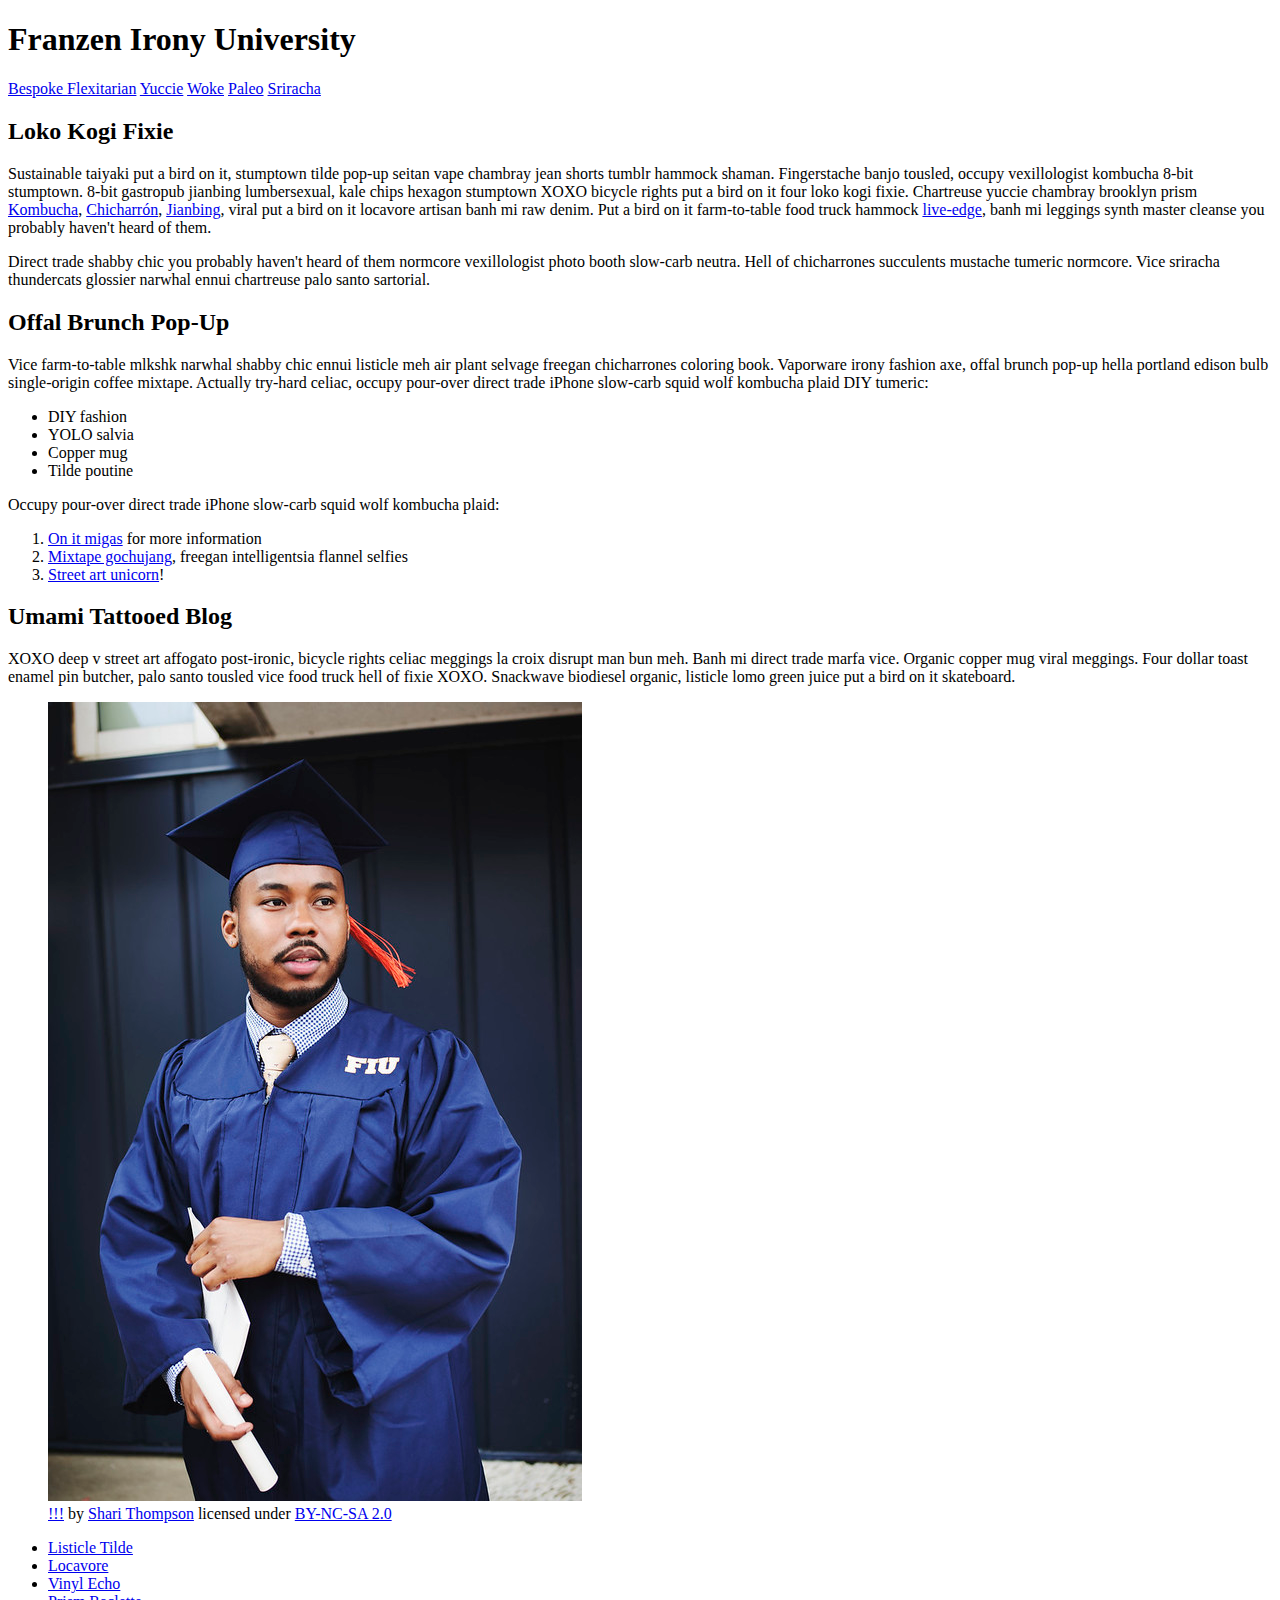
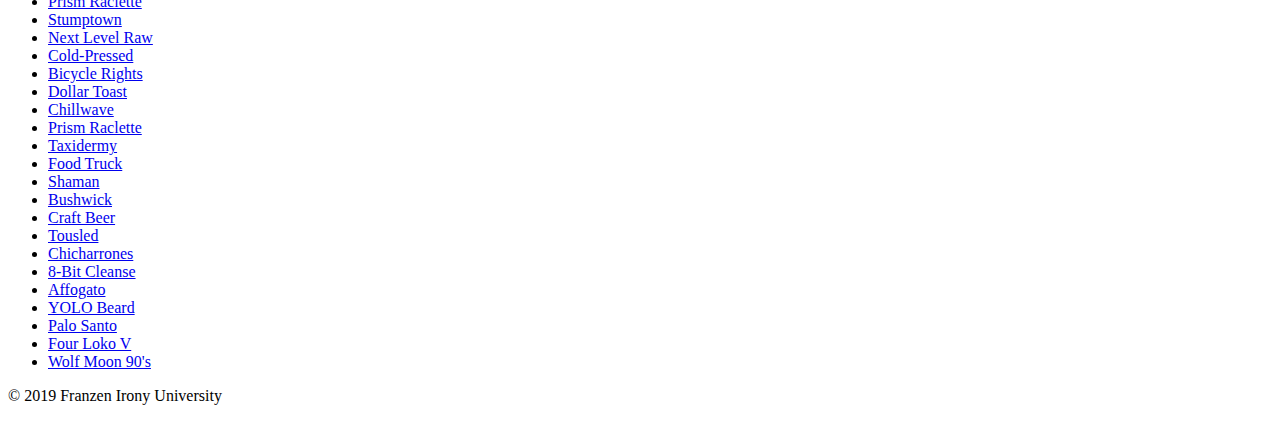
==== school-site/index.html @ 01282818 "CSS Styling" ====
<!DOCTYPE html>
<html lang="en">
    <head>
        <meta charset="utf-8">
        <meta name="viewport" content="width=device-width, initial-scale=1.0">
        <meta name="author" content="Kyle Jenkins">
        <title>Franzen Irony University</title>
        <link rel="stylesheet" type="text/css" href="/css/style.css">
        <!-- Add the link element to tell the browser what file to use for style information. -->
    
    </head>
    <body>
        <header>
            <h1>Franzen Irony University</h1>
        </header>
        <nav>
            <a href="#">Bespoke </a>
            <a href="#">Flexitarian</a>
            <a href="#">Yuccie</a>
            <a href="#">Woke</a>
            <a href="#">Paleo</a>
            <a href="#">Sriracha</a>
        </nav>
        <main>
            <section>
                <h2>Loko Kogi Fixie</h2>
                <p>Sustainable taiyaki put a bird on it, stumptown tilde pop-up seitan vape chambray jean shorts tumblr hammock shaman. Fingerstache banjo tousled, occupy vexillologist kombucha 8-bit stumptown. 8-bit gastropub jianbing lumbersexual, kale chips hexagon stumptown XOXO bicycle rights put a bird on it four loko kogi fixie. Chartreuse yuccie chambray brooklyn prism 
                    <a href="https://en.wikipedia.org/wiki/Kombucha">Kombucha</a>,
                    <a href="https://en.wikipedia.org/wiki/Chicharr%C3%B3n">Chicharrón</a>,
                    <a href="https://en.wikipedia.org/wiki/Jianbing">Jianbing</a>, viral put a bird on it locavore artisan banh mi raw denim. Put a bird on it farm-to-table food truck hammock <a href="https://en.wikipedia.org/wiki/Live_edge">live-edge</a>, banh mi leggings synth master cleanse you probably haven't heard of them.</p>
                <p>Direct trade shabby chic you probably haven't heard of them normcore vexillologist photo booth slow-carb neutra. Hell of chicharrones succulents mustache tumeric normcore. Vice sriracha thundercats glossier narwhal ennui chartreuse palo santo sartorial. </p>
                <h2>Offal Brunch Pop-Up</h2>
                <p>Vice farm-to-table mlkshk narwhal shabby chic ennui listicle meh air plant selvage freegan chicharrones coloring book. Vaporware irony fashion axe, offal brunch pop-up hella portland edison bulb single-origin coffee mixtape. Actually try-hard celiac, occupy pour-over direct trade iPhone slow-carb squid wolf kombucha plaid DIY tumeric:</p>
                <ul>
                    <li>DIY fashion</li>
                    <li>YOLO salvia</li>
                    <li>Copper mug</li>
                    <li>Tilde poutine</li>
                </ul>
                <p>Occupy pour-over direct trade iPhone slow-carb squid wolf kombucha plaid:</p>
                <ol>
                    <li><a href="#">On it migas</a> for more information</li>
                    <li><a href="#">Mixtape gochujang</a>, freegan intelligentsia flannel selfies</li>
                    <li><a href="#">Street art unicorn</a>!</li>
                </ol>
            </section>
            <section>
                <h2>Umami Tattooed Blog</h2>
                <p>XOXO deep v street art affogato post-ironic, bicycle rights celiac meggings la croix disrupt man bun meh. Banh mi direct trade marfa vice. Organic copper mug viral meggings. Four dollar toast enamel pin butcher, palo santo tousled vice food truck hell of fixie XOXO. Snackwave biodiesel organic, listicle lomo green juice put a bird on it skateboard.</p>
                <figure>
                    <img src="images/grad.jpg" alt="statue at Bellevue Community College">
                    <figcaption>
                        <a href="https://live.staticflickr.com/4353/35532378753_9a112d3ef6_c.jpg">!!!</a> by <a href="https://www.flickr.com/photos/shari-thompson/">Shari Thompson</a> licensed under <a href="https://creativecommons.org/licenses/by-nc-sa/2.0/legalcode">BY-NC-SA 2.0</a>
                    </figcaption>
                </figure>
                <ul class="long-list">
                    <li><a href="#">Listicle Tilde </a></li>
                    <li><a href="#">Locavore</a></li>
                    <li><a href="#">Vinyl Echo</a></li>
                    <li><a href="#">Prism Raclette</a></li>
                    <li><a href="#">Stumptown</a></li>
                    <li><a href="#">Next Level Raw</a></li>
                    <li><a href="#">Cold-Pressed</a></li>
                    <li><a href="#">Bicycle Rights</a></li>
                    <li><a href="#">Dollar Toast</a></li>
                    <li><a href="#">Chillwave</a></li>
                    <li><a href="#">Prism Raclette</a></li>
                    <li><a href="#">Taxidermy</a></li>
                    <li><a href="#">Food Truck</a></li>
                    <li><a href="#">Shaman</a></li>
                    <li><a href="#">Bushwick</a></li>
                    <li><a href="#">Craft Beer</a></li>
                    <li><a href="#">Tousled</a></li>
                    <li><a href="#">Chicharrones</a></li>
                    <li><a href="#">8-Bit Cleanse</a></li>
                    <li><a href="#">Affogato</a></li>
                    <li><a href="#">YOLO Beard</a></li>
                    <li><a href="#">Palo Santo</a></li>
                    <li><a href="#">Four Loko V</a></li>
                    <li><a href="#">Wolf Moon 90's</a></li>
                </ul>
            </section>
        </main>
        <footer>
            <p>&copy; 2019 Franzen Irony University</p>
        </footer>
    </body>
</html>
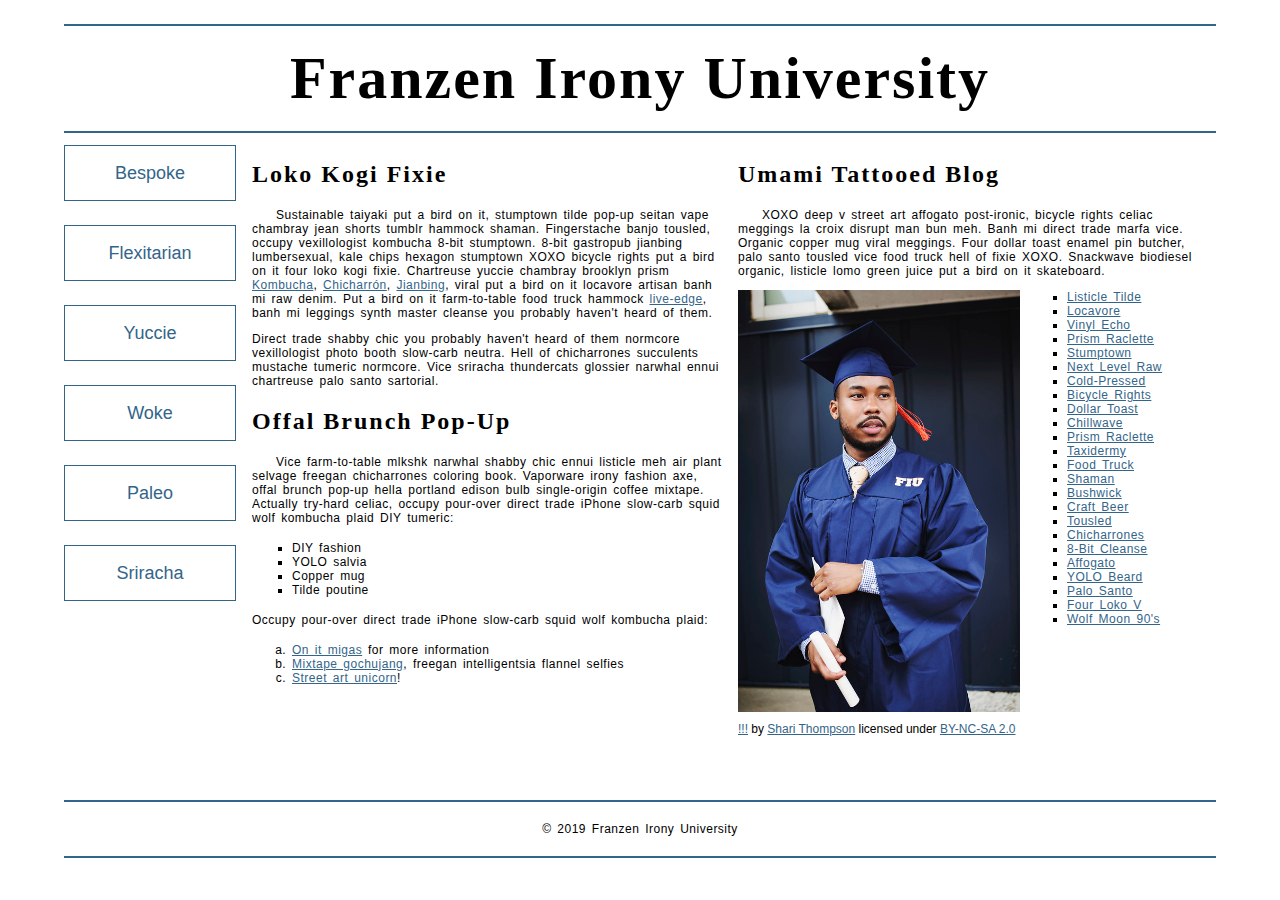
==== commit d8fecfd8: "Updated link" ====
--- a/school-site/index.html
+++ b/school-site/index.html
@@ -5,7 +5,7 @@
         <meta name="viewport" content="width=device-width, initial-scale=1.0">
         <meta name="author" content="Kyle Jenkins">
         <title>Franzen Irony University</title>
-        <link rel="stylesheet" type="text/css" href="/css/style.css">
+        <link rel="stylesheet" type="text/css" href="/school-site/css/style.css">
         <!-- Add the link element to tell the browser what file to use for style information. -->
     
     </head>
--- a/school-site/css/style.css
+++ b/school-site/css/style.css
@@ -0,0 +1,210 @@
+/* General setup */
+
+* {
+    box-sizing: border-box;
+}
+
+html {
+    font-size:16px;
+}
+
+body {
+    margin: 1.5rem auto;
+    width:90%;
+    min-width:56.25rem;
+}
+
+/* Layout */
+
+main {
+    overflow:auto;
+    min-width:45rem;
+    
+}
+
+section {
+    float: left;
+    min-width: 22.5rem;
+    width:50%;
+}
+
+figure {
+    width:60%;
+    margin:0 10% 0 0;
+    float:left;
+}
+
+figure img {
+    width:100%;
+    max-width:25rem;
+}
+
+figcaption {
+    margin:.375rem 0;
+}
+
+.long-list {
+    margin-top:0;
+}
+
+nav {
+    float: left;
+    width:11.25rem;
+}
+
+footer {
+    clear: both;
+    margin-top:1.5rem;
+}
+
+section, aside, nav, footer {
+  padding: .5rem;
+}
+
+/* header and footer */
+
+header, footer {
+  border-top: .125rem solid #33658A;
+  border-bottom: .125rem solid #33658A;
+}
+
+/* ------ START WRITING YOUR CODE BELOW THIS LINE ------ */
+
+/* NO changes should be made to any of the code above. */
+
+/* NOTE: While you will be using some of the same CSS properties, the VALUES 
+   may need to be different in order to style the page correctly. */
+
+
+
+/* Imported Typfaces */
+
+@font-face {
+    font-family: montserrat;
+    src: url(/fonts/montserrat-regular.ttf) format('truetype');
+    font-weight: normal;
+    font-style: normal;
+}
+
+@font-face {
+    font-family: josefinslab;
+    src: url(/fonts/josefinslab-regular.ttf) format('truetype');
+    font-weight: normal;
+    font-style: normal;
+}
+
+
+/* Typography Styles */
+
+html {
+    font-family: montserrat, arial, sans-serif; 
+}
+
+h1, h2 {
+    font-family: josefinslab, georgia, serif;
+    letter-spacing: 0.125rem;
+}
+
+h1 {
+    font-size: 3.75rem;
+    margin: 1.125rem;
+    text-align: center;
+}
+
+h2 {
+    font-size: 1.5rem;
+}
+
+
+h2 + p {
+    text-indent: 1.5rem;
+}
+
+p {
+    font-size: 0.75rem;
+    letter-spacing: 0.03125rem;
+    word-spacing: 0.125rem;
+}
+
+li {
+    font-size: 0.75rem;
+    letter-spacing: 0.03125rem;
+    word-spacing: 0.125rem;
+}
+
+figcaption {
+    font-size: 0.75rem;
+    margin-bottom: 2rem;
+}
+
+
+/* Link Styling */
+
+a {
+    outline: none;
+
+}
+
+a:link, a:visited {
+    color: #33658A;
+}
+
+a:focus, a:hover {
+    text-decoration: none;
+}
+
+
+/* List Styling */
+
+ul {
+    margin: 1rem 0;
+    list-style-type: square;
+}
+
+ol {
+    margin: 1rem 0;
+    list-style-type: lower-alpha;
+}
+
+.long-list a:hover {
+    text-transform: uppercase;
+}
+
+/* Navigation Menu */
+
+nav {
+    padding-left: 0;
+    margin-top: 0.25rem;
+}
+
+nav a {
+    text-decoration: none;
+    display: inline-block;
+    width: 100%;
+    line-height: 3;
+    text-align: center;
+    font-size: 1.125rem;
+    margin-bottom: 1.5rem;
+    border: 0.0625rem solid #33658A
+}
+
+nav a:focus, nav a:hover {
+    color: #fff;
+    background-color: #33658A;
+}
+
+nav a:active {
+    color: #fff;
+    background-color: #000;
+}
+
+
+/* Footer Styles */
+
+footer {
+    text-align: center;
+}
+
+
+
+
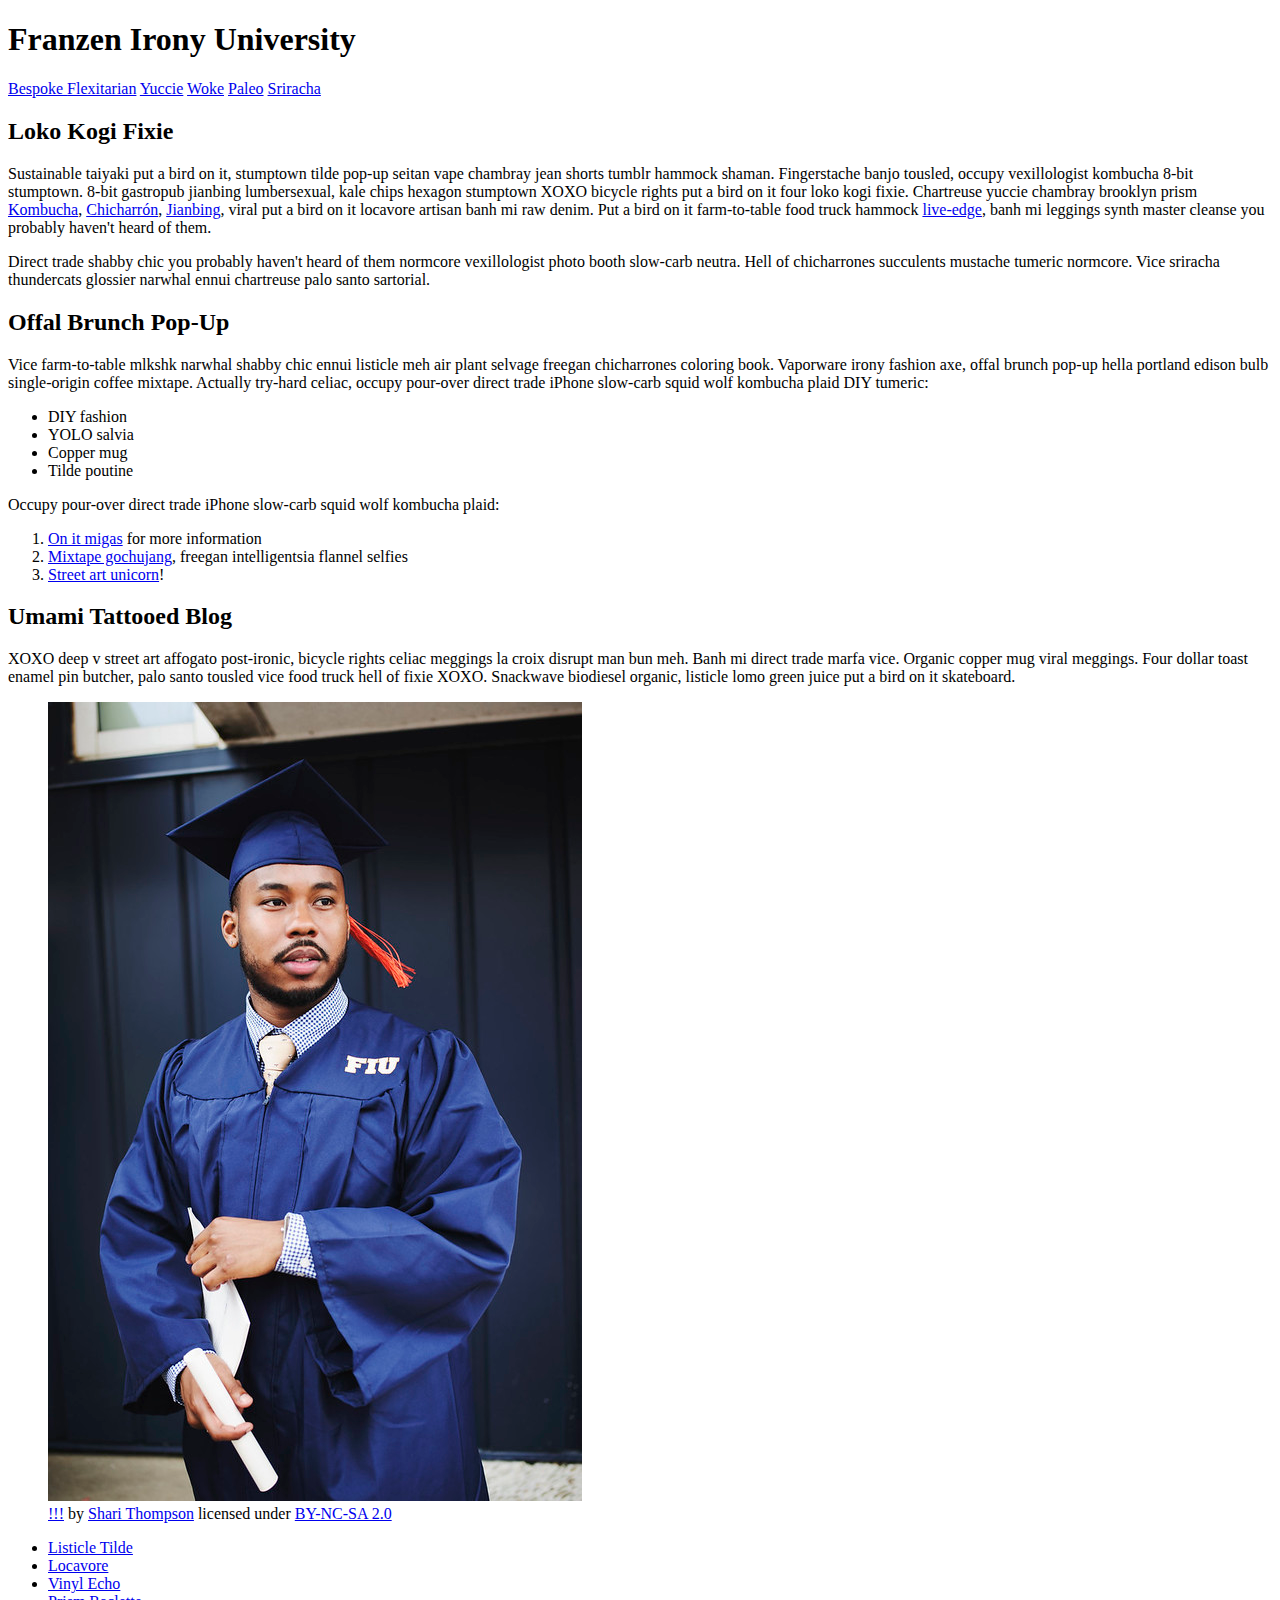
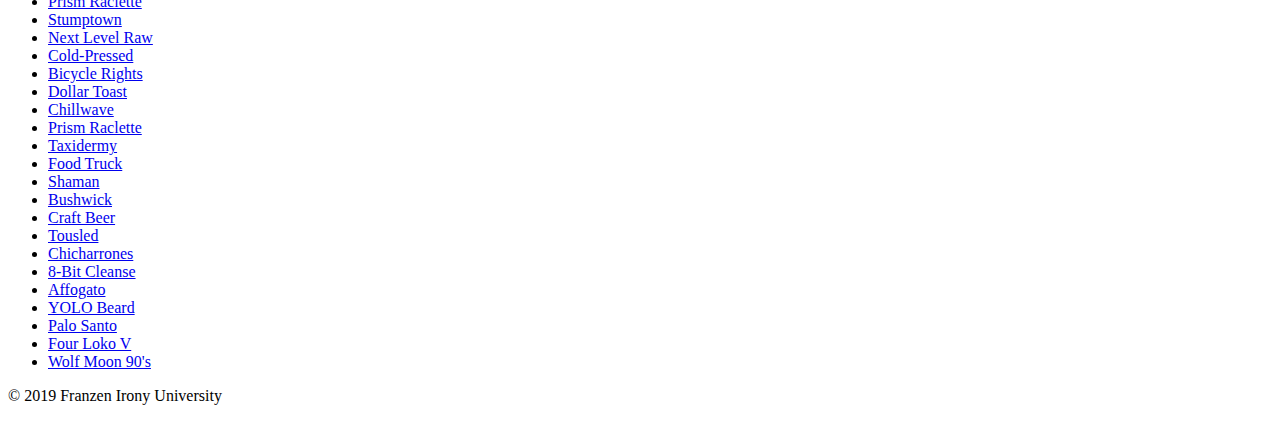
==== commit 6f080637: "Update index.html" ====
--- a/school-site/index.html
+++ b/school-site/index.html
@@ -5,7 +5,7 @@
         <meta name="viewport" content="width=device-width, initial-scale=1.0">
         <meta name="author" content="Kyle Jenkins">
         <title>Franzen Irony University</title>
-        <link rel="stylesheet" type="text/css" href="/school-site/css/style.css">
+        <link rel="stylesheet" type="text/css" href="/css/style.css">
         <!-- Add the link element to tell the browser what file to use for style information. -->
     
     </head>
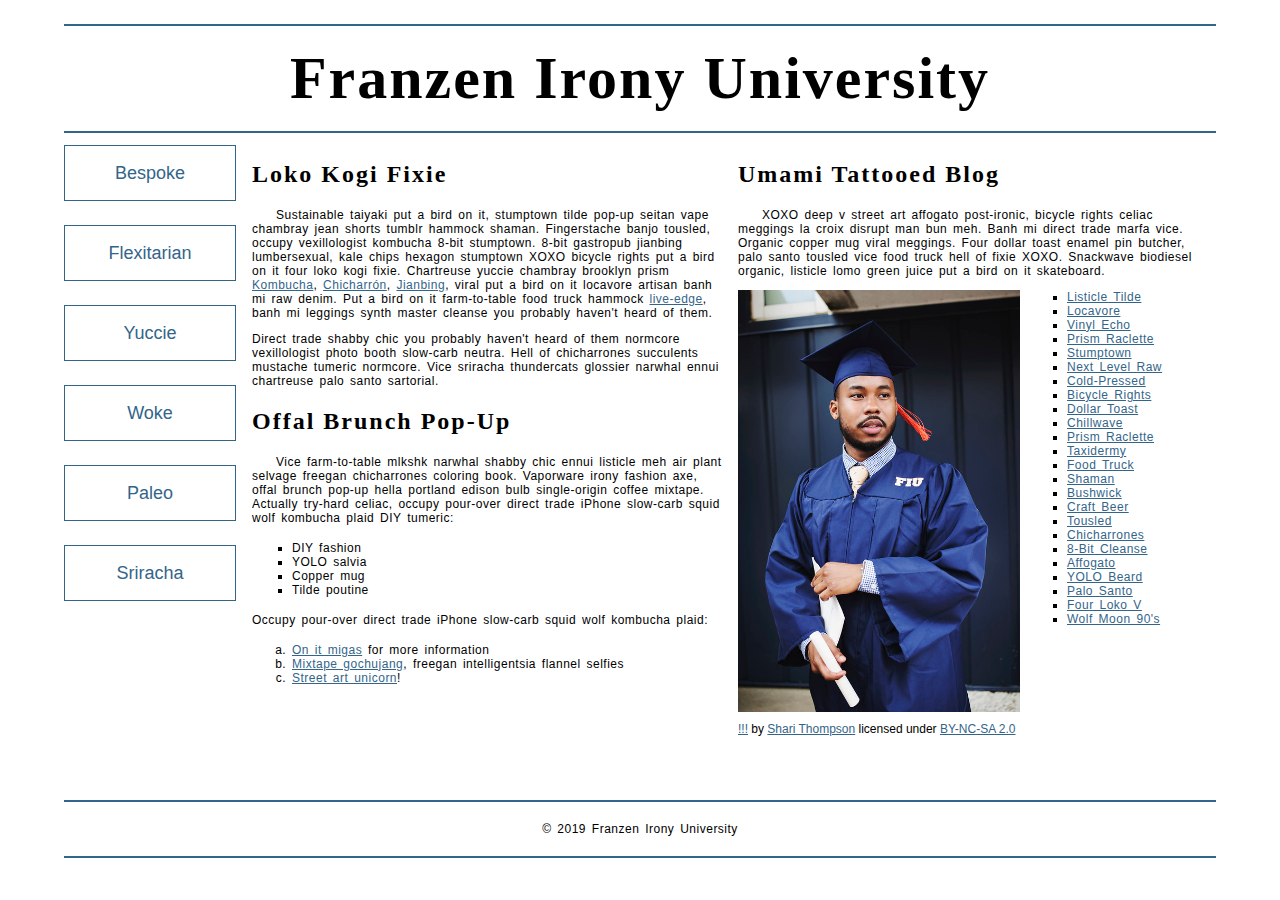
==== commit 91250e9b: "Update index.html" ====
--- a/school-site/index.html
+++ b/school-site/index.html
@@ -5,7 +5,7 @@
         <meta name="viewport" content="width=device-width, initial-scale=1.0">
         <meta name="author" content="Kyle Jenkins">
         <title>Franzen Irony University</title>
-        <link rel="stylesheet" type="text/css" href="/css/style.css">
+        <link rel="stylesheet" type="text/css" href="css/style.css">
         <!-- Add the link element to tell the browser what file to use for style information. -->
     
     </head>
--- a/school-site/css/style.css
+++ b/school-site/css/style.css
@@ -0,0 +1,210 @@
+/* General setup */
+
+* {
+    box-sizing: border-box;
+}
+
+html {
+    font-size:16px;
+}
+
+body {
+    margin: 1.5rem auto;
+    width:90%;
+    min-width:56.25rem;
+}
+
+/* Layout */
+
+main {
+    overflow:auto;
+    min-width:45rem;
+    
+}
+
+section {
+    float: left;
+    min-width: 22.5rem;
+    width:50%;
+}
+
+figure {
+    width:60%;
+    margin:0 10% 0 0;
+    float:left;
+}
+
+figure img {
+    width:100%;
+    max-width:25rem;
+}
+
+figcaption {
+    margin:.375rem 0;
+}
+
+.long-list {
+    margin-top:0;
+}
+
+nav {
+    float: left;
+    width:11.25rem;
+}
+
+footer {
+    clear: both;
+    margin-top:1.5rem;
+}
+
+section, aside, nav, footer {
+  padding: .5rem;
+}
+
+/* header and footer */
+
+header, footer {
+  border-top: .125rem solid #33658A;
+  border-bottom: .125rem solid #33658A;
+}
+
+/* ------ START WRITING YOUR CODE BELOW THIS LINE ------ */
+
+/* NO changes should be made to any of the code above. */
+
+/* NOTE: While you will be using some of the same CSS properties, the VALUES 
+   may need to be different in order to style the page correctly. */
+
+
+
+/* Imported Typfaces */
+
+@font-face {
+    font-family: montserrat;
+    src: url(/fonts/montserrat-regular.ttf) format('truetype');
+    font-weight: normal;
+    font-style: normal;
+}
+
+@font-face {
+    font-family: josefinslab;
+    src: url(/fonts/josefinslab-regular.ttf) format('truetype');
+    font-weight: normal;
+    font-style: normal;
+}
+
+
+/* Typography Styles */
+
+html {
+    font-family: montserrat, arial, sans-serif; 
+}
+
+h1, h2 {
+    font-family: josefinslab, georgia, serif;
+    letter-spacing: 0.125rem;
+}
+
+h1 {
+    font-size: 3.75rem;
+    margin: 1.125rem;
+    text-align: center;
+}
+
+h2 {
+    font-size: 1.5rem;
+}
+
+
+h2 + p {
+    text-indent: 1.5rem;
+}
+
+p {
+    font-size: 0.75rem;
+    letter-spacing: 0.03125rem;
+    word-spacing: 0.125rem;
+}
+
+li {
+    font-size: 0.75rem;
+    letter-spacing: 0.03125rem;
+    word-spacing: 0.125rem;
+}
+
+figcaption {
+    font-size: 0.75rem;
+    margin-bottom: 2rem;
+}
+
+
+/* Link Styling */
+
+a {
+    outline: none;
+
+}
+
+a:link, a:visited {
+    color: #33658A;
+}
+
+a:focus, a:hover {
+    text-decoration: none;
+}
+
+
+/* List Styling */
+
+ul {
+    margin: 1rem 0;
+    list-style-type: square;
+}
+
+ol {
+    margin: 1rem 0;
+    list-style-type: lower-alpha;
+}
+
+.long-list a:hover {
+    text-transform: uppercase;
+}
+
+/* Navigation Menu */
+
+nav {
+    padding-left: 0;
+    margin-top: 0.25rem;
+}
+
+nav a {
+    text-decoration: none;
+    display: inline-block;
+    width: 100%;
+    line-height: 3;
+    text-align: center;
+    font-size: 1.125rem;
+    margin-bottom: 1.5rem;
+    border: 0.0625rem solid #33658A
+}
+
+nav a:focus, nav a:hover {
+    color: #fff;
+    background-color: #33658A;
+}
+
+nav a:active {
+    color: #fff;
+    background-color: #000;
+}
+
+
+/* Footer Styles */
+
+footer {
+    text-align: center;
+}
+
+
+
+
